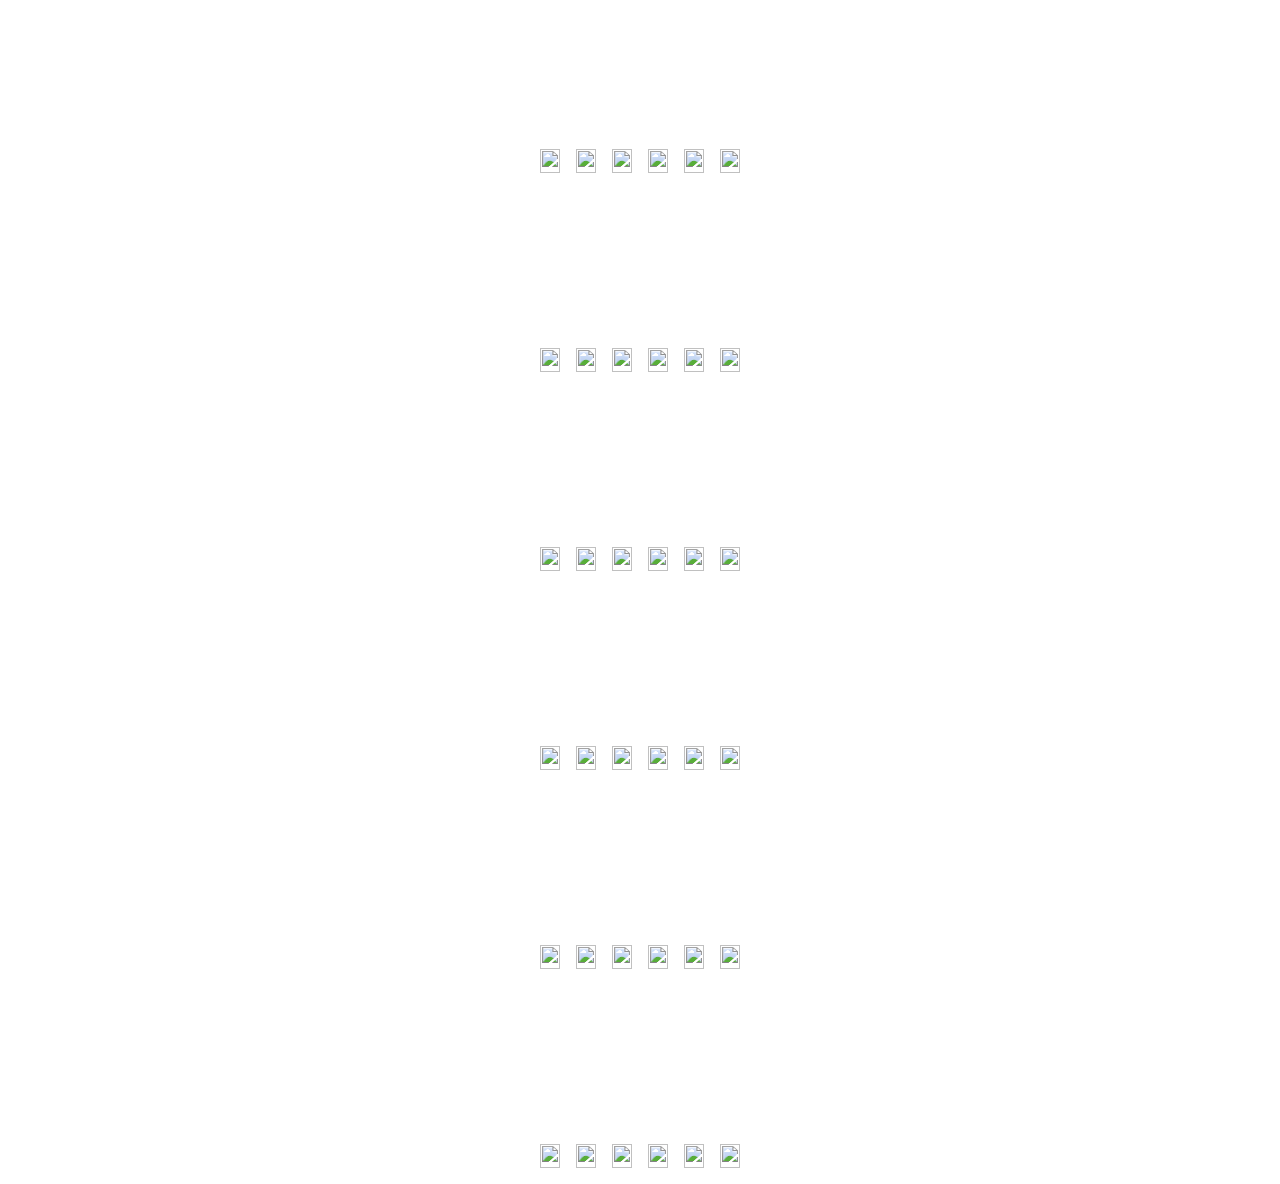
==== index.html @ 6a9a2dcd "third commit" ====
<!DOCTYPE html>
<html>
  <head>
    <meta charset="utf-8">
    <meta name="viewport" content="width=device-width, initial-scale=1">
    <title>repl.it</title>
    <link href="style.css" rel="stylesheet" type="text/css" />
  </head>
  <body>
    <script src="script.js"></script>

<div >
    <h2 class = "Title">Action</h2>
    <div class = "flex-container">
      <div class = "container">
      <img class = "img" src = "https://cdn.myanimelist.net/images/anime/1722/107269.jpg"/>
      <p class = "overlay text" >It all began as a fighting tournament to seek out for the best fighter among all high school students in Korea. Mori Jin, a Taekwondo specialist and a high school student, soon learns that there is something...</p>
      </div>
      <div class = "container">
      <img class = "img" src = "https://upload.wikimedia.org/wikipedia/en/f/f3/SAO_Alicization_Key_Visual.jpg"/>
      <p class = "overlay text" >When Kazuto escorts Asuna Yuuki home one evening, they chance upon a familiar foe. Kazuto is mortally wounded in the ensuing fight and loses consciousness. When he comes to, he discovers that he has made a full-dive into the Underworld with...</p>
      </div>
      <div class = "container">
      <img class = "img" src = "https://m.media-amazon.com/images/M/MV5BY2IyMDA0NGEtZjIyOS00NjU0LThlOTctODA0OTZmMDU2ZTMxXkEyXkFqcGdeQXVyMzgxODM4NjM@._V1_.jpg"/>
      <p class = "overlay text" >Young and eager third-generation pyrokinetic Shinra Kusakabe, nicknamed Devil's Footprints for his explosive ability to ignite his feet at will, becomes a member of the lively Special Fire Force Company 8. Upholding the brigade's duty to extinguish the blazing Infernals...</p>
      </div>
      <div class = "container">
      <img class = "img" src = "https://manga.tokyo/wp-content/uploads/2017/02/6cbb8e24a004871f0c2aa8e010390c35.jpg"/>
      <p class = "overlay text">After witnessing a horrific personal loss at the hands of the invading creatures, Eren Yeager dedicates his life to their eradication by enlisting into the Survey Corps, an elite military unit that combats the merciless humanoids outside the protection of the walls...</p>
      </div>
      <div class = "container">
      <img class = "img" src = "https://img.reelgood.com/content/show/521a3f1c-1b5b-43fa-9efc-54f96b662892/poster-780.jpg"/>
      <p class = "overlay text">Night Raid is the covert assassination branch of the Revolutionary Army, an uprising assembled to overthrow Prime Minister Honest, whose avarice and greed for power has led him to take advantage of the child emperor's inexperience. Without a strong and benevolent leader, the rest of the nation is left to drown in poverty, strife, and ruin. Though the Night Raid members are all experienced killers...</p>
      </div>
      <div class = "container">
      <img class = "img" src = "https://static-cdn.jtvnw.net/ttv-boxart/The%20Seven%20Deadly%20Sins%3A%20Hikari%20to%20Yami%20no%20Grand%20Cross.jpg"/>
      <p class = "overlay text">In a world similar to the European Middle Ages, the feared yet revered Holy Knights of Britannia use immensely powerful magic to protect the region of Britannia and its kingdoms. However, a small subset of the Knights supposedly betrayed their homeland and turned their blades against their comrades in an attempt to overthrow the ruler of Liones....</p>
      </div>  
    </div> <!-- flex-container --> 
</div>
   <br />
      

<div>

      <h2 class = "Title">Drama</h2>
    <div class = "flex-container"> 
      <div class = "container">
      <img class = "img" src = "https://encrypted-tbn0.gstatic.com/images?q=tbn%3AANd9GcQMRgyufbUNN4B4WEjKaeNdnridLdBBm6mzSA&usqp=CAU"/>
      <p class = "overlay text">The self-proclaimed mad scientist Rintarou Okabe rents out a room in a rickety old building in Akihabara, where he indulges himself in his hobby of inventing prospective "future gadgets" with fellow lab members: Mayuri Shiina, his air-headed childhood friend, and Hashida Itaru, a perverted hacker nicknamed "Daru." The three pass the time by tinkering with their most promising contraption yet, a machine dubbed the "Phone Microwave,"...</p>
      </div>

      <div class = "container">
      <img class = "img" src = "https://encrypted-tbn0.gstatic.com/images?q=tbn%3AANd9GcSkhnTkxN6OUA_hsDgMAT9QiUrAXsmSGl8OZQ&usqp=CAU"/>
      <p class = "overlay text">Mirai Kuriyama is the sole survivor of a clan of Spirit World warriors with the power to employ their blood as weapons. As such, Mirai is tasked with hunting down and killing "youmu"—creatures said to be the manifestation of negative human emotions. One day, while deep in thought on the school roof, Mirai comes across Akihito Kanbara, a rare half-breed of youmu in human form... </p>
      </div>

      <div class = "container">
      <img class = "img" src = "https://encrypted-tbn0.gstatic.com/images?q=tbn%3AANd9GcSz8wNW-yppLLY8fKZYJ27gVRoesahkdgzNMA&usqp=CAU"/>
      <p class = "overlay text">Eighteen-year-old Tsukasa Mizugaki has failed his college entrance exams, but after pulling some strings, he manages to land a job at the Sion Artificial Intelligence Corporation. SAI Corp is responsible for the creation of "Giftias"—highly advanced androids which are almost indiscernible from normal humans. However, unlike humans, Giftias have a maximum lifespan of 81,920 hours, or around nine years and four months...</p>
      </div>

      <div class = "container">
      <img class = "img" src="https://encrypted-tbn0.gstatic.com/images?q=tbn%3AANd9GcTNI3Nwwkbq0YsWrvI81S4RPDu62bVeSGOBkQ&usqp=CAU"/>
      <p class = "overlay text">Inori Yuzuriha, a key member of Funeral Parlor, runs into the weak and unsociable Shuu Ouma during a crucial operation, which results in him obtaining the "Power of Kings"—an ability which allows the wielder to draw out the manifestations of an individual's personality, or "voids." Now an unwilling participant in the struggle against GHQ, Shuu must learn to control his newfound power...</p>
      </div>

      <div class = "container">
      <img class = "img" src = "https://encrypted-tbn0.gstatic.com/images?q=tbn%3AANd9GcT2zh1x_2tINbPKCE0kTJtRLzW8vX8XkgNfkw&usqp=CAU"/>
      <p class = "overlay text">Ohana Matsumae is an energetic and wild teenager residing in Tokyo with her carefree single mother. Abruptly, her mother decides to run away with her new boyfriend from debt collectors, forcing the young girl to fend for herself—as per her mother's "rely only on yourself" philosophy—in rural Japan, where her cold grandmother runs a small inn...</p>
      </div>

      <div class = "container">
      <img class = "img" src = "https://encrypted-tbn0.gstatic.com/images?q=tbn%3AANd9GcRuPcEUsrZRaC7x2Zbu3nwhfe7vhWPN9goirA&usqp=CAU"/>
      <p class = "overlay text">Recovering from her wounds, Violet starts a new life working at CH Postal Services after a falling out with her new intended guardian family. There, she witnesses by pure chance the work of an "Auto Memory Doll," amanuenses that transcribe people's thoughts and feelings into words on paper...</p>
      </div>
    </div> <!-- flex-container -->   
</div> 
  <br />

</div>
      <h2 class = "Title">Slice-of-Life</h2>
    <div class = "flex-container">
      <div class = "container">
      <img class = "img" src = "https://cdn.myanimelist.net/images/anime/4/75204.jpg"/>
      <p class = "overlay text">Upon arriving at the Souma house, Tooru discovers their secret: if a Souma is hugged by someone of the opposite gender, they temporarily transform into one of the animals of the zodiac! However, this strange phenomenon is no laughing matter; rather, it is a terrible curse that holds a dark history. </p>
      </div>

      <div class = "container">
      <img class = "img" src = "https://cdn.myanimelist.net/images/anime/10/76120.jpg"/>
      <p class = "overlay text">The Light Music Club faces disbandment due to a lack of members. This causes the club members to offer anything, from food to slacking off during club time, in order to convince Yui to join. Despite their efforts, Yui insists on leaving due to her lack of musical experience. As a last resort, they play a piece for Yui, which sparks her fiery passion and finally convinces her to join the club.</p>
      </div>

      <div class = "container">
      <img class = "img" src = "https://cdn.myanimelist.net/images/anime/5/75901.jpg"/>
      <p class = "overlay text">Kyon, your typical high school student, has long given up his belief in the supernatural. However, upon meeting Haruhi Suzumiya, he quickly finds out that it is the supernatural that she is interested in—aliens, time travelers, and espers among other things. When Haruhi laments about the lack of intriguing clubs around school, Kyon inspires Haruhi to form her own club. As a result, the SOS Brigade is formed, a club which specializes in all that is the supernatural.</p>
      </div>

      <div class = "container">
      <img class = "img" src = "https://cdn.myanimelist.net/images/anime/13/22128.jpg"/>
      <p class = "overlay text">Toradora! is a romantic comedy that follows this odd duo as they embark on a quest to help each other with their respective crushes, forming an unlikely alliance in the process.</p>
      </div>

      <div class = "container">
      <img class = "img" src = "https://cdn.myanimelist.net/images/anime/13/15010.jpg"/>
      <p class = "overlay text">Lucky☆Star follows the daily lives of four cute high school girls—Konata Izumi, the lazy otaku; the Hiiragi twins, Tsukasa and Kagami (sugar and spice, respectively); and the smart and well-mannered Miyuki Takara.</p>
      </div>

      <div class = "container">
      <img class = "img" src = "https://cdn.myanimelist.net/images/anime/2/39665.jpg"/>
      <p class = "overlay text">When five students at Yamaboshi Academy realize that there are no clubs where they fit in, they band together to form the Student Cultural Society, or "StuCS" for short. The club consists of: Taichi Yaegashi, a hardcore wrestling fan; Iori Nagase, an indecisive optimist; Himeko Inaba, a calm computer genius; Yui Kiriyama, a petite karate practitioner; and Yoshifumi Aoki, the class clown.</p>
      </div>
    </div> <!-- flex-container --> 
</div>
  <br />

</div>
      <h2 class = "Title">Samurai</h2>
    <div class = "flex-container">
      <div class = "container">
      <img class = "img" src = "https://cdn.myanimelist.net/images/anime/11/29134.jpg"/>
      <p class = "overlay text">For their crime, the two samurai are captured and set to be executed. However, they are rescued by Fuu, who hires the duo as her bodyguards. Though she no longer has a place to return to, the former waitress wishes to find a certain samurai who smells of sunflowers and enlists the help of the now exonerated pair to do so.</p>
      </div>

      <div class = "container">
      <img class = "img" src = "https://cdn.myanimelist.net/images/anime/10/73274.jpg"/>
      <p class = "overlay text">Gintoki Sakata, still possesses the heart of the samurai, although from his love of sweets and work as a yorozuya, one might not expect it. Accompanying him in his jack-of-all-trades line of work are Shinpachi Shimura, a boy with glasses and a strong heart, Kagura with her umbrella and seemingly bottomless stomach, as well as Sadaharu, their oversized pet dog. </p>
      </div>

      <div class = "container">
      <img class = "img" src = "https://cdn.myanimelist.net/images/anime/1879/100467.jpg"/>
      <p class = "overlay text">The greedy samurai lord Daigo Kagemitsu's land is dying, and he would do anything for power, even renounce Buddha and make a pact with demons. His prayers are answered by 12 demons who grant him the power he desires by aiding his prefecture's growth, but at a price. When Kagemitsu's first son is born, the boy has no limbs, no nose, no eyes, no ears, nor even skin—yet still, he lives. This child is disposed of in a river and forgotten. But as luck would have it, he is saved by a medicine man who provides him with prosthetics and weapons, allowing for him to survive and fend for himself. The boy lives and grows, and although he cannot see, hear, or feel anything, he must defeat the demons that took him as sacrifice. With the death of each one, he regains a part of himself that is rightfully his. For many years he wanders alone, until one day an orphan boy, Dororo, befriends him. The unlikely pair of castaways now fight for their survival and humanity in an unforgiving, demon-infested world. </p>
      </div>

      <div class = "container">
      <img class = "img" src = "https://cdn.myanimelist.net/images/anime/10/80271.jpg"/>
      <p class = "overlay text">At the Battle of Sekigahara in 1600, Toyohisa Shimazu is the rearguard for his retreating troops, and is critically wounded when he suddenly finds himself in a modern, gleaming white hallway. Faced with only a stoic man named Murasaki and hundreds of doors on both sides, Toyohisa is pulled into the nearest door and into a world completely unlike his own.</p>
      </div>

      <div class = "container">
      <img class = "img" src = "https://cdn.myanimelist.net/images/anime/3/15874.jpg"/>
      <p class = "overlay text">When he was a young boy, Afro witnessed his father be cut down in a duel at the hands of a man known only as Justice. After taking the life of Afro's father, Justice cast aside his Number Two headband and took the Number One to claim its godly powers as his own.</p>
      </div>

      <div class = "container">
      <img class = "img" src = "https://cdn.myanimelist.net/images/anime/7/6803.jpg"/>
      <p class = "overlay text">Rurouni Kenshin: Meiji Kenkaku Romantan tells the story of Kenshin as he strives to save those in need of saving. However, as enemies from both past and present begin to emerge, will the reformed killer be able to uphold his new ideals?</p>
      </div>
    </div> <!-- flex-container --> 
</div>
  <br />

</div>
      <h2 class = "Title">Shounen</h2>
    <div class = "flex-container">
      <div class = "container">
      <img class = "img" src = "https://cdn.myanimelist.net/images/anime/10/78745.jpg"/>
      <p class = "overlay text">Since he was a child, the ambitious middle schooler has wanted nothing more than to be a hero. Izuku's unfair fate leaves him admiring heroes and taking notes on them whenever he can. But it seems that his persistence has borne some fruit: Izuku meets the number one hero and his personal idol, All Might. All Might's quirk is a unique ability that can be inherited, and he has chosen Izuku to be his successor!</p>
      </div>

      <div class = "container">
      <img class = "img" src = "https://cdn.myanimelist.net/images/anime/1613/102576.jpg"/>
      <p class = "overlay text">After five years of harboring unspoken feelings, high-schooler Taiju Ooki is finally ready to confess his love to Yuzuriha Ogawa. Just when Taiju begins his confession however, a blinding green light strikes the Earth and petrifies mankind around the world—turning every single human into stone. Several millennia later, Taiju awakens to find the modern world completely nonexistent, as nature has flourished in the years humanity stood still.</p>
      </div>

      <div class = "container">
      <img class = "img" src = "https://cdn.myanimelist.net/images/anime/2/88336.jpg"/>
      <p class = "overlay text">Asta and Yuno were abandoned at the same church on the same day. Raised together as children, they came to know of the "Wizard King"—a title given to the strongest mage in the kingdom—and promised that they would compete against each other for the position of the next Wizard King. </p>
      </div>
      
      <div class = "container">
      <img class = "img" src = "https://cdn.myanimelist.net/images/anime/12/79556.jpg"/>
      <p class = "overlay text">Sousei no Onmyouji tells the story of two talented exorcists who are destined to become the "Twin Star Exorcists" and the prophesised parents of the Miko—the reincarnation of Abe no Seimei—who will cleanse the world of all impurities</p>
      </div>

      <div class = "container">
      <img class = "img" src = "https://cdn.myanimelist.net/images/anime/1234/102008.jpg"/>
      <p class = "overlay text">When Louis sneaks into the auditorium to train Tem's replacement for an upcoming play, he assigns Legoshi to lookout duty. That very night, Legoshi has a fateful encounter with Haru, a white dwarf rabbit scorned by her peers. His growing feelings for Haru, complicated by his predatory instincts, force him to confront his own true nature.</p>
      </div>

      <div class = "container">
      <img class = "img" src = "https://cdn.myanimelist.net/images/anime/4/80587.jpg"/>
      <p class = "overlay text">After many hardships in her life, Chise Hatori ended up at an auction, where she was purchased and then freed by the renowned Thorn Sorcerer, Elias Ainsworth, only to stay and become his apprentice. Though her life is wonderful now, the arrival of a picture book, "The Lonely Little Star," brings back memories of those trying times and the loneliness she endured.</p>
      </div>
    </div> <!-- flex-container --> 
</div>
  <br />

</div>
      <h2 class = "Title">Psychological</h2>
    <div class = "flex-container">
      <div class = "container">
      <img class = "img" src = "https://cdn.myanimelist.net/images/anime/9/9453.jpg"/>
      <p class = "overlay text">High school student and prodigy Light Yagami stumbles upon the Death Note and—since he deplores the state of the world—tests the deadly notebook by writing a criminal's name in it. When the criminal dies immediately following his experiment with the Death Note, Light is greatly surprised and quickly recognizes how devastating the power that has fallen into his hands could be.</p>
      </div>

      <div class = "container">
      <img class = "img" src = "https://cdn.myanimelist.net/images/anime/5/50331.jpg"/>
      <p class = "overlay text">Lelouch Lamperouge, a Britannian student, unfortunately finds himself caught in a crossfire between the Britannian and the Area 11 rebel armed forces. He is able to escape, however, thanks to the timely appearance of a mysterious girl named C.C., who bestows upon him Geass, the "Power of Kings." Realizing the vast potential of his newfound "power of absolute obedience," Lelouch embarks upon a perilous journey as the masked vigilante known as Zero, leading a merciless onslaught against Britannia in order to get revenge once and for all.</p>
      </div>

      <div class = "container">
      <img class = "img" src = "https://cdn.myanimelist.net/images/anime/3/86578.jpg"/>
      <p class = "overlay text">Yumeko Jabami, a seemingly naive and beautiful transfer student, is ready to try her hand at Hyakkaou's special curriculum. Unlike the rest, she doesn't play to win, but for the thrill of the gamble, and her borderline insane way of gambling might just bring too many new cards to the table.</p>
      </div>

      <div class = "container">
      <img class = "img" src = "https://cdn.myanimelist.net/images/anime/10/77957.jpg"/>
      <p class = "overlay text">When tragedy is about to strike, Satoru Fujinuma finds himself sent back several minutes before the accident occurs. The detached, 29-year-old manga artist has taken advantage of this powerful yet mysterious phenomenon, which he calls "Revival," to save many lives. However, when he is wrongfully accused of murdering someone close to him, Satoru is sent back to the past once again, but this time to 1988, 18 years in the past. Soon, he realizes that the murder may be connected to the abduction and killing of one of his classmates, the solitary and mysterious Kayo Hinazuki, that took place when he was a child. This is his chance to make things right. Boku dake ga Inai Machi follows Satoru in his mission to uncover what truly transpired 18 years ago and prevent the death of his classmate while protecting those he cares about in the present.</p>
      </div>

      <div class = "container">
      <img class = "img" src = "https://cdn.myanimelist.net/images/anime/11/79410.jpg"/>
      <p class = "overlay text">When Subaru Natsuki leaves the convenience store, the last thing he expects is to be wrenched from his everyday life and dropped into a fantasy world. Things aren't looking good for the bewildered teenager; however, not long after his arrival, he is attacked by some thugs. Armed with only a bag of groceries and a now useless cell phone, he is quickly beaten to a pulp. Fortunately, a mysterious beauty named Satella, in hot pursuit after the one who stole her insignia, happens upon Subaru and saves him. In order to thank the honest and kindhearted girl, Subaru offers to help in her search, and later that night, he even finds the whereabouts of that which she seeks. But unbeknownst to them, a much darker force stalks the pair from the shadows, and just minutes after locating the insignia, Subaru and Satella are brutally murdered. However, Subaru immediately reawakens to a familiar scene—confronted by the same group of thugs, meeting Satella all over again—the enigma deepens as history inexplicably repeats itself.</p>
      </div>

      <div class = "container">
      <img class = "img" src = "https://cdn.myanimelist.net/images/anime/1862/95624.jpg"/>
      <p class = "overlay text">With dead and lifeless eyes, Rachel Gardner wishes only to die. Waking up in the basement of a building, she has no idea how or why she's there. She stumbles across a bandaged murderer named Zack, who is trying to escape. After promising to kill her as soon as he is free, Rachel and Zack set out to ascend through the building floor by floor until they escape. However, as they progress upward, they meet more twisted people, and all of them seem familiar with Rachel. What is her connection to the building, and why was she placed in it? Facing a new boss on each floor, can Rachel and Zack both achieve their wishes?</p>
      </div>
    </div> <!-- flex-container --> 
</div>    
  </body>
</html>
---- style.css ----
#second-title {
  font-family: "Rajdhani", sans-serif;
  font-size: 60px;
  text-align: center;
  background: #d95f1b;
  margin: 0;
  padding: 0;
}

#first-title {
  font-family: "Rajdhani", sans-serif;
  font-size: 60px;
  text-align: center;
  background: #5c272c;
  margin: 0;
  padding: 0;
}

.blurb-info {
  /* background: #7c747c; */
  background-image: linear-gradient(to bottom right, #2f1416, #3c3c3c);
}

#text-2 {
  font-size: 20px;
  font-family: "Permanent Marker", cursive;
  display: block;
  color: whitesmoke;
}

.third-section {
  max-width: 60%;
}

.blurb-info2 {
  background-image: linear-gradient(to bottom right, #d95f1b, #dba59b);
}

#text-3 {
  font-size: 20px;
  font-family: "Permanent Marker", cursive;
  display: block;
  float: left;
}

.second-section {
  max-width: 50%;
  /* display: flex; */
  /* float: left; */
}

#info {
  display: flex;
}

#catagories {
  display: flex;
}

.first-section {
  width: 100%;
  height: auto;
  /* position: relative; */
}

.first-text {
  position: relative;
  z-index: 999;
  margin: 0 auto;
  left: 0;
  right: 0;
  text-align: center;
  top: 100%;
  /* Adjust this value to move the positioned div up and down */
  background: rgba(0, 0, 0, 0);
  font-family: "Permanent Marker", cursive;
  color: #f03a5b;
  width: 60%;
  font-size: 22px;
  /* Set the width of the positioned div */
}

#welcome {
  display: flex;
}

.navbar {
  display: flex;
  position: relative;
  justify-content: space-between;
  align-items: center;
  background-color: #0a0f1a;
  color: whitesmoke;
  font-family: "Permanent Marker", cursive;
}

.brand-title {
  font-size: 1.5rem;
  margin: 0.5rem;
}

.navbar-links {
  height: 100%;
}

.navbar-links ul {
  display: flex;
  margin: 0;
  padding: 0;
  text-transform: uppercase;
}

.navbar-links li {
  list-style: none;
}

.navbar-links li a {
  display: block;
  text-decoration: none;
  color: white;
  padding: 1rem;
}

.navbar-links li:hover {
  background-color: #44698f;
}

.toggle-button {
  position: absolute;
  top: 0.75rem;
  right: 1rem;
  display: none;
  flex-direction: column;
  justify-content: space-between;
  width: 30px;
  height: 21px;
}

.toggle-button .bar {
  height: 3px;
  width: 100%;
  background-color: white;
  border-radius: 10px;
}

@media (max-width: 800px) {
  .first-text {
    position: absolute;
    z-index: 999;
    margin: 0 auto;
    left: 0;
    right: 0;
    text-align: center;
    top: 20%;
    /* Adjust this value to move the positioned div up and down */
    background: rgba(0, 0, 0, 0);
    font-family: "Permanent Marker", cursive;
    color: #f03a5b;
    width: 60%;
    font-size: 22px;
    /* Set the width of the positioned div */
  }
}

@media (max-width: 800px) {
  .navbar {
    flex-direction: column;
    align-items: flex-start;
  }

  .toggle-button {
    display: flex;
  }

  .navbar-links {
    display: none;
    width: 100%;
  }

  .navbar-links ul {
    width: 100%;
    flex-direction: column;
  }

  .navbar-links ul li {
    text-align: center;
  }

  .navbar-links ul li a {
    padding: 0.5rem 1rem;
  }

  .navbar-links.active {
    display: flex;
  }
}
/*Niseekah work*/

.Title {
  font-family: Impact, Haettenschweiler, "Arial Narrow Bold", sans-serif;
  font-size: 50px;
  color: white;
  text-align: center;
  width: 100%;
}
/*The Flexible Box Layout Module, makes it easier to design flexible responsive layout structure without using float or positioning.*/
.flex-container {
  display: flex;
  flex-wrap: wrap;
  justify-content: center;
}

body {
  background-image: url("https://encrypted-tbn0.gstatic.com/images?q=tbn%3AANd9GcRXCsUbVQknd4RmsnRmJPdeo-PuqQlRi5CjOw&usqp=CAU");
}

/**/
.container {
  position: relative;
  max-width: 200px;
  height: auto;
  float: left;
  margin: 8px;
  background-size: 100%;
  transition: 0.5s;
}

.img {
  display: block;
  width: 100%;
  height: 100%;
}

.overlay {
  position: absolute;
  top: 0;
  bottom: 0;
  left: 0;
  right: 0;
  height: 100%;
  width: 100%;
  margin: 0px;
  opacity: 0;
  transition: 0.5s ease;
  background-color: black;
}

.container:hover .overlay {
  opacity: 1;
}

.text {
  color: white;
  font-size: 20px;
  position: absolute;
  top: 50%;
  left: 50%;
  /*The CSS overflow property controls what happens to content that is too big to fit into an area.*/
  overflow: auto;

  -webkit-transform: translate(-50%, -50%);
  -ms-transform: translate(-50%, -50%);
  transform: translate(-50%, -50%);
  text-align: center;
}
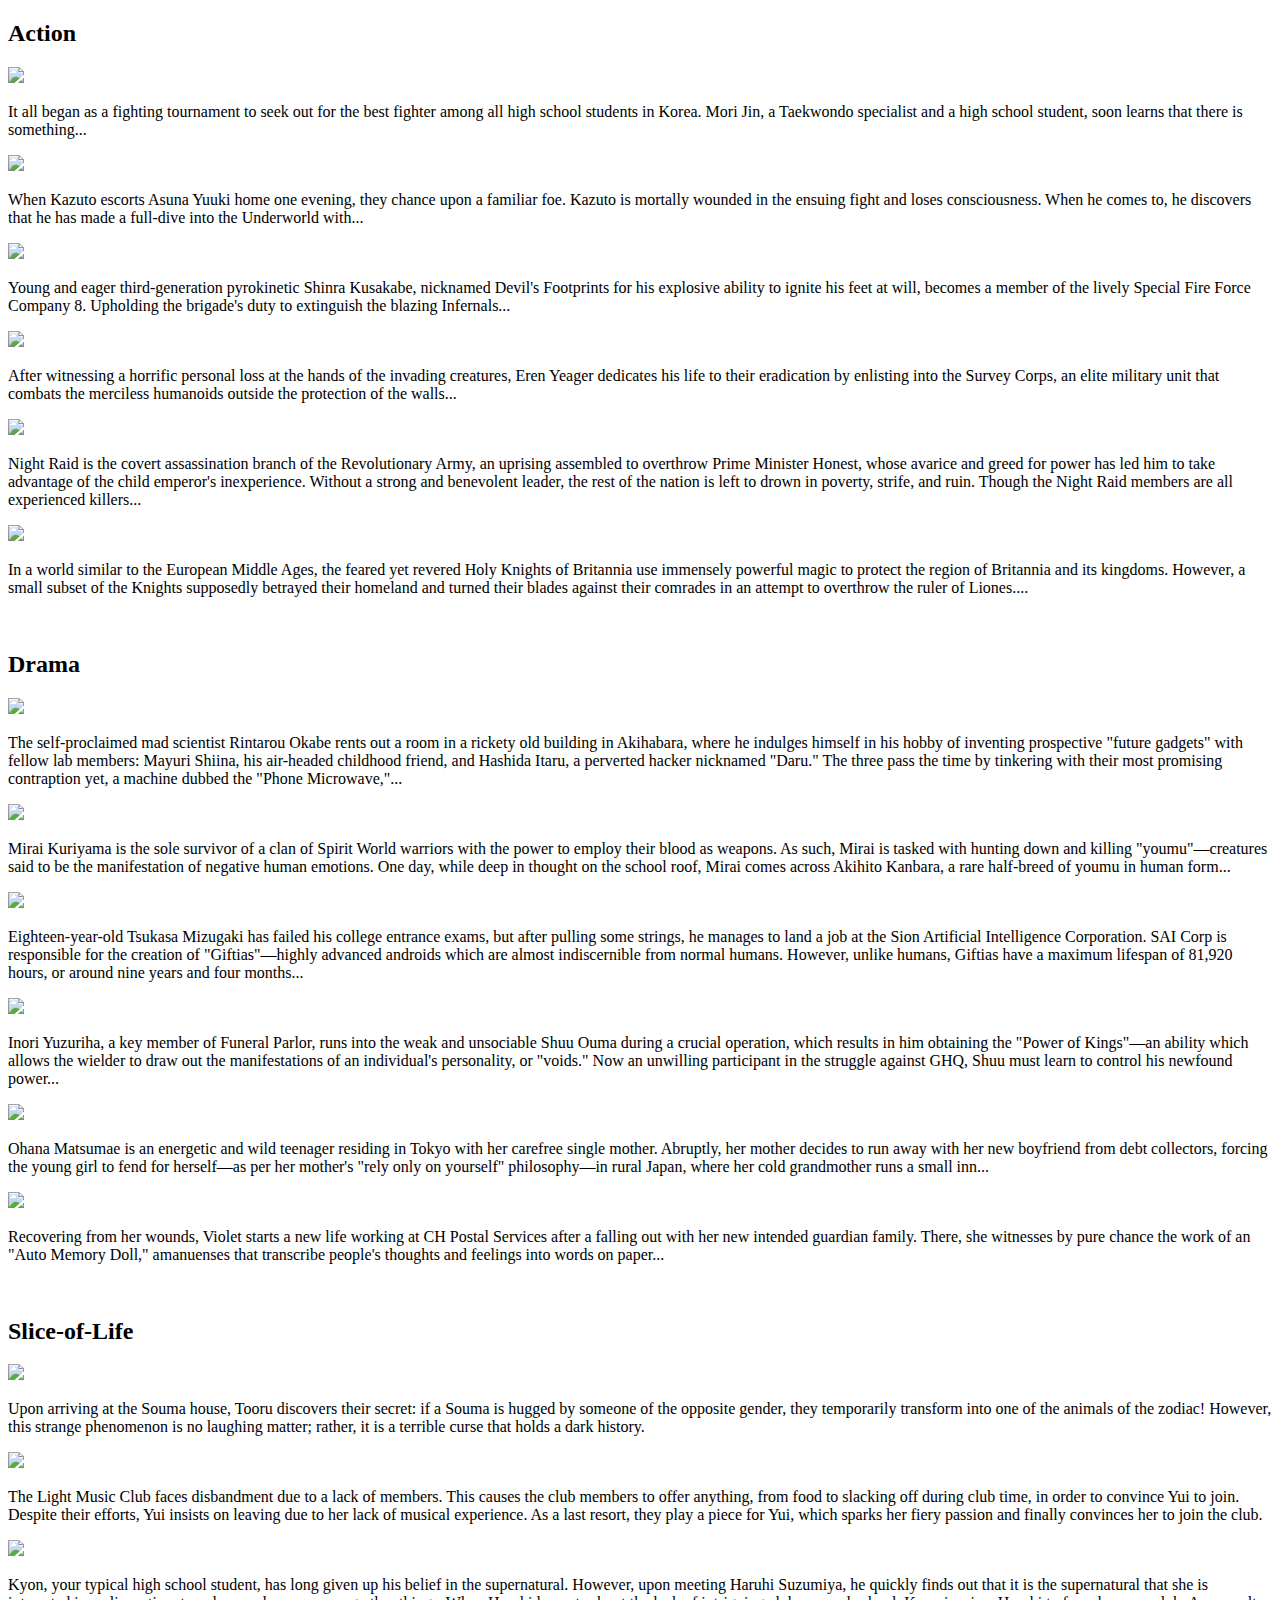
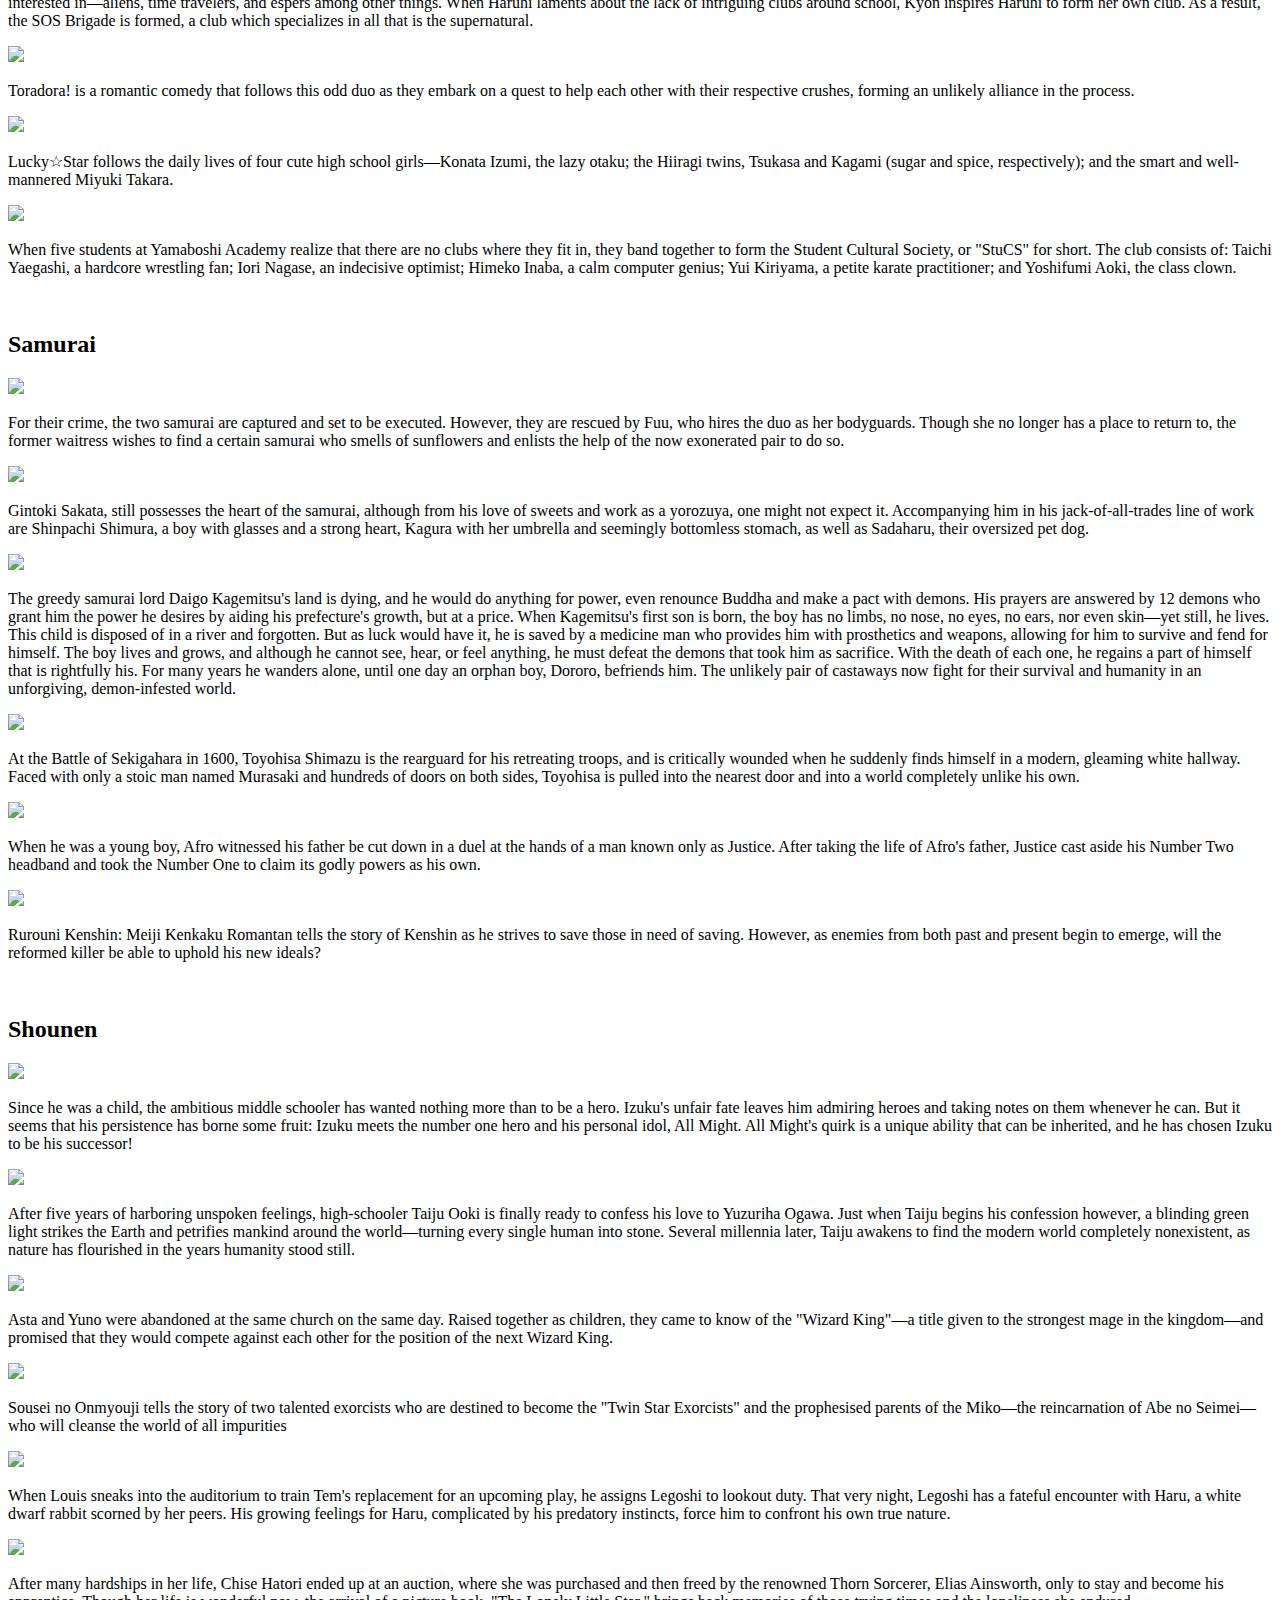
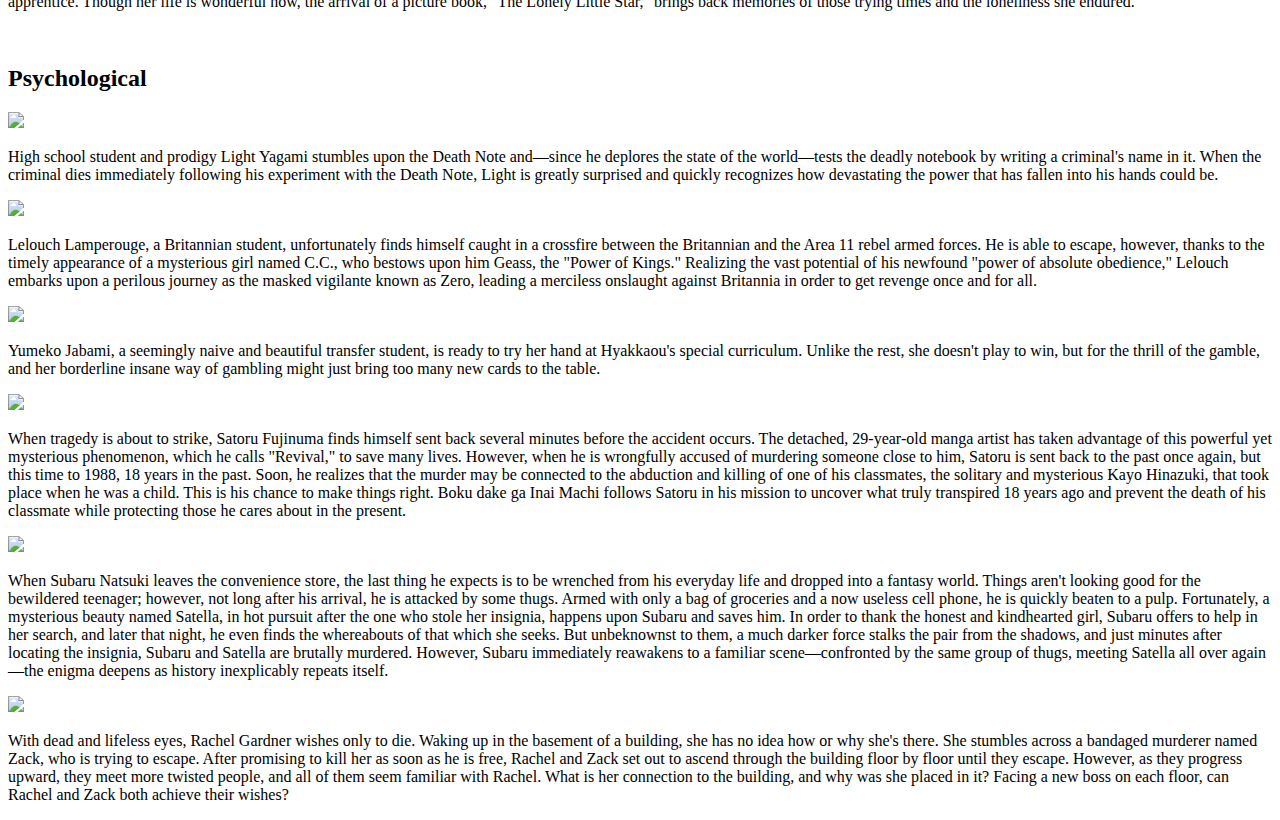
==== commit 89894235: "fifth commit" ====
--- a/index.html
+++ b/index.html
@@ -9,6 +9,22 @@
   <body>
     <script src="script.js"></script>
 
+   <!-- <nav class="navbar">
+      <div class="brand-title">Anime X</div>
+      <a href="#" class="toggle-button">
+        <span class="bar"></span>
+        <span class="bar"></span>
+        <span class="bar"></span>
+      </a>
+      <div class="navbar-links">
+        <ul>
+          <li><a href="#">Home</a></li>
+          <li><a href="#">Infomation</a></li>
+          <li><a href="#">Catagories</a></li>
+        </ul>
+      </div>
+    </nav> -->
+
 <div >
     <h2 class = "Title">Action</h2>
     <div class = "flex-container">
--- a/style.css
+++ b/style.css
@@ -1,4 +1,5 @@
 #second-title {
+/*<<<<<<< HEAD*/
   font-family: "Rajdhani", sans-serif;
   font-size: 60px;
   text-align: center;
@@ -34,6 +35,54 @@
 
 .blurb-info2 {
   background-image: linear-gradient(to bottom right, #d95f1b, #dba59b);
+/*===========================================================================*/
+    font-family: 'Rajdhani', sans-serif;
+    font-size: 60px;
+    text-align: center;
+    /* background: #d95f1b; */
+    font-weight: bold;
+    margin: 0;
+    padding: 0;
+    font-style: italic;
+    background-image: linear-gradient(#d95f1b,#2c5b95);
+    border: solid;
+}
+
+#first-title {
+    font-family: 'Rajdhani', sans-serif;
+    font-size: 60px;
+    text-align: center;
+    background: #5c272c;
+    font-weight: bold;
+    margin: 0;
+    padding: 0;
+    font-style: italic;
+    border: solid;
+    background-image: linear-gradient(#2f1416, #5c272c);
+}
+
+.blurb-info {
+    /* background: #7c747c; */
+    background-image: linear-gradient(to bottom right, #2f1416, #3c3c3c);
+    border: solid;
+}
+
+#text-2 {
+    font-size: 20px;
+    font-family: 'Permanent Marker', cursive;
+    display: block;
+    color: silver;
+}
+
+.third-section {
+    max-width: 60%;
+    border: solid;
+}
+
+.blurb-info2 {
+    background-image: linear-gradient(to bottom right, #d95f1b,#2c5b95);
+    border: solid;
+/*>>>>>>> 77f67954403cd944fa6b7b8cada1fb4358cee664*/
 }
 
 #text-3 {
@@ -44,9 +93,14 @@
 }
 
 .second-section {
+/*<<<<<<< HEAD*/
   max-width: 50%;
   /* display: flex; */
   /* float: left; */
+/*===============================*/
+    max-width: 60%;
+    border: solid;
+/*>>>>>>> 77f67954403cd944fa6b7b8cada1fb4358cee664*/
 }
 
 #info {
@@ -58,6 +112,7 @@
 }
 
 .first-section {
+/*<<<<<<< HEAD*/
   width: 100%;
   height: auto;
   /* position: relative; */
@@ -78,6 +133,27 @@
   width: 60%;
   font-size: 22px;
   /* Set the width of the positioned div */
+/*==================================================*/
+    width: 100%;
+    height: auto;
+}
+
+.first-text {
+    position: absolute;
+    z-index: 999;
+    margin: 0 auto;
+    left: 0;
+    right: 0;
+    text-align: center;
+    top: 100%;
+    /* Adjust this value to move the positioned div up and down */
+    background: rgba(0, 0, 0, 0.0);
+    font-family: 'Permanent Marker', cursive;
+    color: #F03A5B;
+    width: 60%;
+    font-size: 22px;
+    /* Set the width of the positioned div */
+/*>>>>>>> 77f67954403cd944fa6b7b8cada1fb4358cee664*/
 }
 
 #welcome {
@@ -85,6 +161,7 @@
 }
 
 .navbar {
+/*<<<<<<< HEAD*/
   display: flex;
   position: relative;
   justify-content: space-between;
@@ -92,6 +169,17 @@
   background-color: #0a0f1a;
   color: whitesmoke;
   font-family: "Permanent Marker", cursive;
+/*===============*/
+    border: solid;
+    border-color: black;
+    display: flex;
+    position: relative;
+    justify-content: space-between;
+    align-items: center;
+    background-color: #0a0f1a;
+    color: whitesmoke;
+    font-family: 'Permanent Marker', cursive;
+/*77f67954403cd944fa6b7b8cada1fb4358cee664*/
 }
 
 .brand-title {
@@ -143,6 +231,7 @@
   border-radius: 10px;
 }
 
+/*<<<<<<< HEAD*/
 @media (max-width: 800px) {
   .first-text {
     position: absolute;
@@ -160,6 +249,27 @@
     font-size: 22px;
     /* Set the width of the positioned div */
   }
+/*====================================================*/
+
+
+@media (max-width: 1250px){
+    .first-text {
+        position: absolute;
+        z-index: 999;
+        margin: 0 auto;
+        left: 0;
+        right: 500px;
+        text-align: center;
+        top: 20%;
+        /* Adjust this value to move the positioned div up and down */
+        background: rgba(0, 0, 0, 0.0);
+        font-family: 'Permanent Marker', cursive;
+        color: #F03A5B;
+        width: 60%;
+        font-size: 22px;
+        /* Set the width of the positioned div */
+    }
+/*>>>>>>> 77f67954403cd944fa6b7b8cada1fb4358cee664*/
 }
 
 @media (max-width: 800px) {
@@ -263,3 +373,5 @@
   transform: translate(-50%, -50%);
   text-align: center;
 }
+
+
